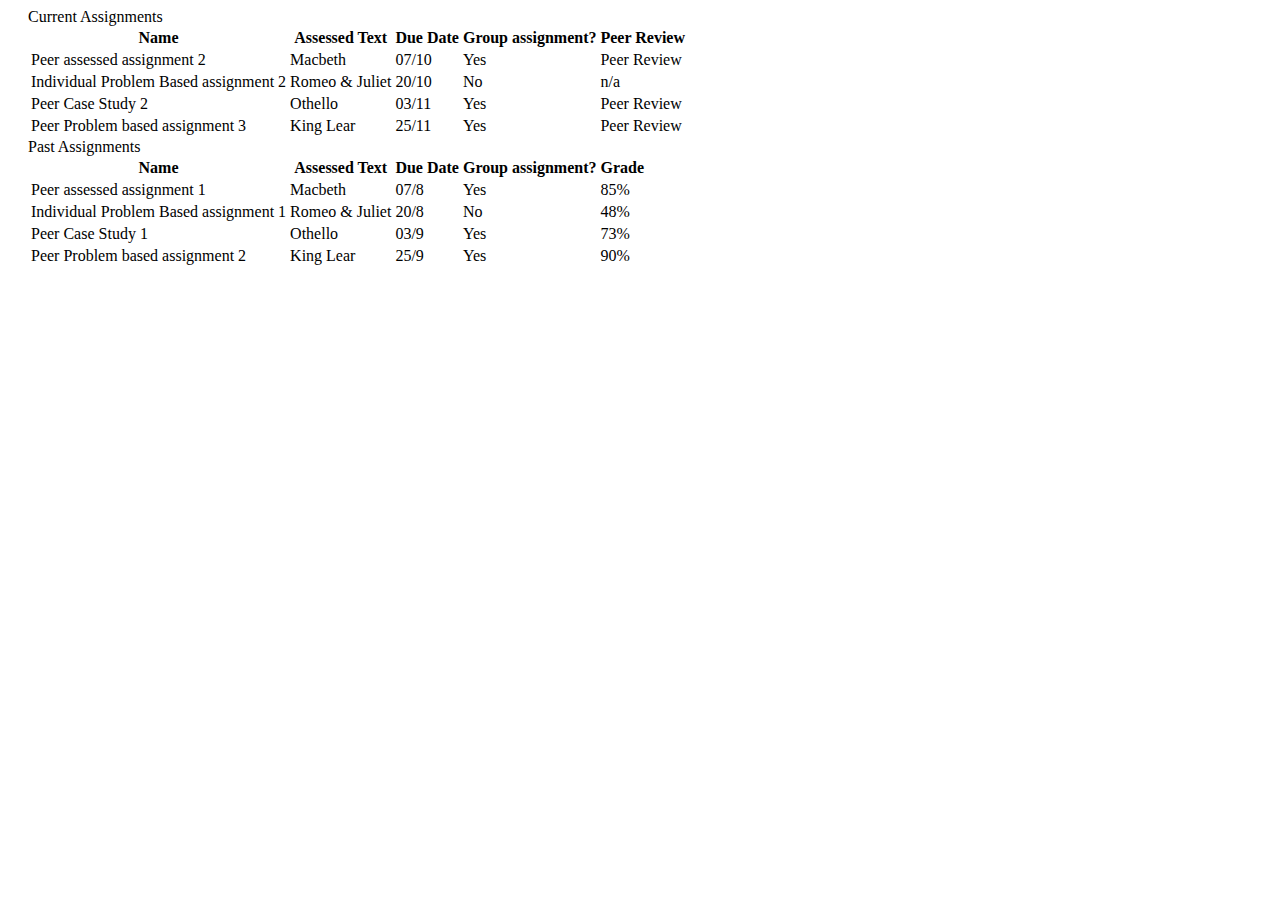
==== src/html/assignments_page.html @ 8c83b3e7 "Started adding javascript functionality" ====
<!DOCTYPE HTML>
<html lang = 'en'>

    <head>
         <meta name="about" content="prototype website for compsci 345 a3">
        <meta name="author" content="Stanislav Pankrashin">

        <meta charset="utf-8">
        <meta http-equiv="X-UA-Compatible" content="IE=edge">
        <meta name="viewport" content="width=device-width, initial-scale=1">

        <!--Custom css-->
        <link rel="stylesheet" type="text/css" href="../css/style.css">
        <!--bootstrap-->
        <link rel="stylesheet" type="text/css" href="../bootstrap/css/bootstrap.css">
       
    </head>

    <body class = 'container-fluid'>
        <div class = 'row'>
            <div id = "playlist" class="panel panel-default">        
                <div class="panel-heading">Current Assignments</div>
                <table class="table table-bordered table-hover">
                    <thead>
                        <tr>
                            <th>Name</th>
                            <th>Assessed Text</th>
                            <th>Due Date</th>
                            <th>Group assignment?</th>
                            <th>Peer Review</th>
                        </tr>
                    </thead>
                    <tbody>
                        <tr>
                            <td>Peer assessed assignment 2</td> <td>Macbeth</td> <td>07/10</td> <td>Yes</td> <td>Peer Review</td>
                        </tr>
                        <tr>
                            <td>Individual Problem Based assignment 2</td> <td>Romeo &amp Juliet</td> <td>20/10</td> <td>No</td> <td>n/a</td>
                        </tr>
                        <tr>
                            <td>Peer Case Study 2</td> <td>Othello</td> <td>03/11</td> <td>Yes</td> <td>Peer Review</td>
                        </tr>
                        <tr>
                            <td>Peer Problem based assignment 3</td> <td>King Lear</td> <td>25/11</td> <td>Yes</td> <td>Peer Review</td>
                        </tr>
                    </tbody>
                </table>         
            </div>
        </div>
        
        <div class = 'row'>
            <div id = "playlist" class="panel panel-default">        
                <div class="panel-heading">Past Assignments</div>
                <table class="table table-bordered table-hover">
                    <thead>
                        <tr>
                            <th>Name</th>
                            <th>Assessed Text</th>
                            <th>Due Date</th>
                            <th>Group assignment?</th>
                            <th>Grade</th>
                        </tr>
                    </thead>
                    <tbody>
                        <tr class = 'success'>
                            <td>Peer assessed assignment 1</td> <td>Macbeth</td> <td>07/8</td> <td>Yes</td> <td>85%</td>
                        </tr>
                        <tr class = 'danger'>
                            <td>Individual Problem Based assignment 1</td> <td>Romeo &amp Juliet</td> <td>20/8</td> <td>No</td> <td>48%</td>
                        </tr>
                        <tr class = 'success'>
                            <td>Peer Case Study 1</td> <td>Othello</td> <td>03/9</td> <td>Yes</td> <td>73%</td>
                        </tr>
                        <tr class = 'success'>
                            <td>Peer Problem based assignment 2</td> <td>King Lear</td> <td>25/9</td> <td>Yes</td> <td>90%</td>
                        </tr>
                    </tbody>
                </table>         
            </div>
        </div>


        <!--Scripts, it's best to load these last so the website loads faster-->
        <script src="../js/logic.js"></script>
        <script src="../js/jquery-3.2.1.js"></script>
        <script src="../bootstrap/js/bootstrap.min.js"></script>
    </body>


    
</html>
---- src/css/style.css ----
#header {
    position:absolute;
    left:0; right:0;
    height: 120px;
    border-style: solid;
    text-align: center;
}
#sidebar {
    position:absolute;
    left:0; top:122px; bottom: 0;
    width: 178px;
    border-style: solid;
}
#content {
    position: absolute;
    left:180px; top:122px; right:0; bottom:0;
    border-style: solid;
}

#painting {
    left:0; right:0; top: 0;
    position: absolute;
    height: 114px;
}

#userimg{
    float: right;
    position: absolute;
    height: 114px; 
}

.slightPadding{
    padding: 20px;
}

#playlist{
    padding-left: 20px;
    padding-right: 20px;
}

.sidebar-button{
    height: 5em;
}
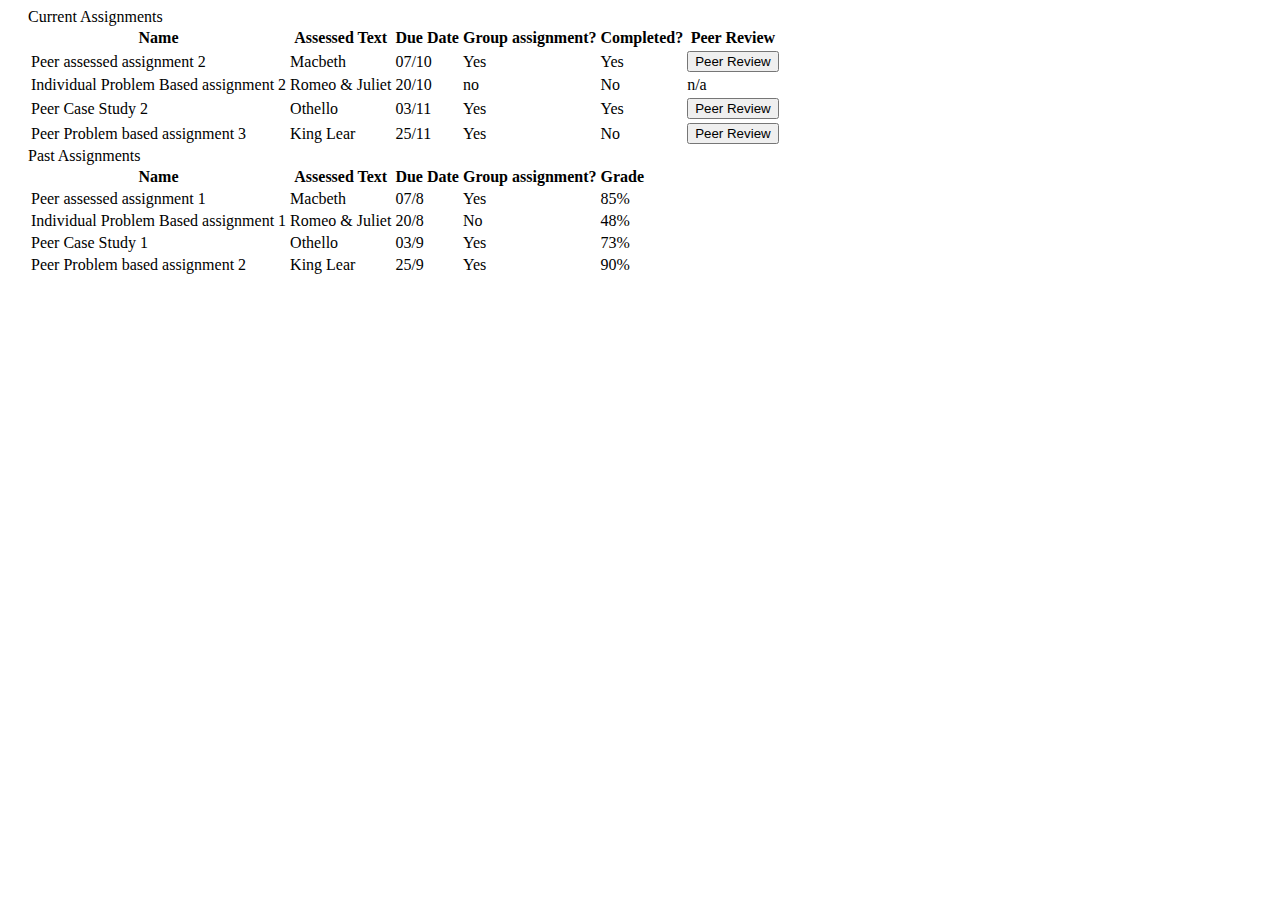
==== commit 2668d5b1: "finished linking" ====
--- a/src/html/assignments_page.html
+++ b/src/html/assignments_page.html
@@ -27,21 +27,22 @@
                             <th>Assessed Text</th>
                             <th>Due Date</th>
                             <th>Group assignment?</th>
+                            <th>Completed?</th>
                             <th>Peer Review</th>
                         </tr>
                     </thead>
                     <tbody>
                         <tr>
-                            <td>Peer assessed assignment 2</td> <td>Macbeth</td> <td>07/10</td> <td>Yes</td> <td>Peer Review</td>
+                            <td onclick = 'changePage("html/assignment_review.html")'>Peer assessed assignment 2</td> <td>Macbeth</td> <td>07/10</td> <td>Yes</td> <td>Yes</td> <td><button type="button" class = 'btn btn-default' onclick = 'changePage("html/peer_review_page.html")'>Peer Review</button></td>
                         </tr>
                         <tr>
-                            <td>Individual Problem Based assignment 2</td> <td>Romeo &amp Juliet</td> <td>20/10</td> <td>No</td> <td>n/a</td>
+                            <td onclick = 'changePage("html/do_assignment_screen.html")'>Individual Problem Based assignment 2</td> <td>Romeo &amp Juliet</td> <td>20/10</td> <td>no</td> <td>No</td> <td>n/a</td>
                         </tr>
                         <tr>
-                            <td>Peer Case Study 2</td> <td>Othello</td> <td>03/11</td> <td>Yes</td> <td>Peer Review</td>
+                            <td onclick = 'changePage("html/assignment_review.html")'>Peer Case Study 2</td> <td>Othello</td> <td>03/11</td> <td>Yes</td> <td>Yes</td> <td><button type="button" class = 'btn btn-default' onclick = 'changePage("html/peer_review_page.html")'>Peer Review</button></td>
                         </tr>
                         <tr>
-                            <td>Peer Problem based assignment 3</td> <td>King Lear</td> <td>25/11</td> <td>Yes</td> <td>Peer Review</td>
+                            <td onclick = 'changePage("html/do_assignment_screen.html")'>Peer Problem based assignment 3</td> <td>King Lear</td> <td>25/11</td> <td>Yes</td> <td>No</td> <td><button type="button" class = 'btn btn-default' onclick = 'changePage("html/peer_review_page.html")'>Peer Review</button></td>
                         </tr>
                     </tbody>
                 </table>         
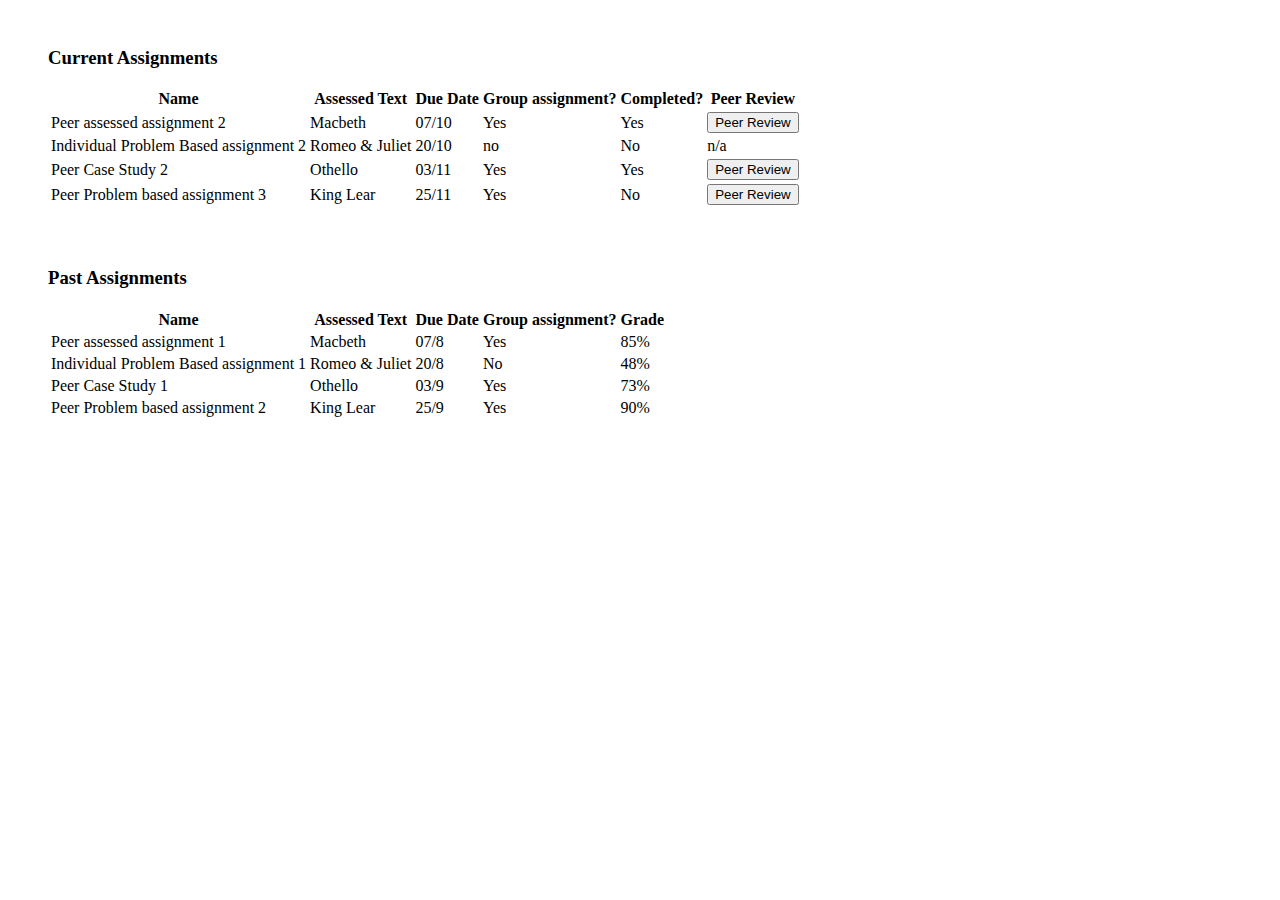
==== commit 2262cf95: "Made a past assignment screen" ====
--- a/src/html/assignments_page.html
+++ b/src/html/assignments_page.html
@@ -9,74 +9,83 @@
         <meta http-equiv="X-UA-Compatible" content="IE=edge">
         <meta name="viewport" content="width=device-width, initial-scale=1">
 
+        <!-- Have to put custom css after bootstrap otherwise you wont be able to override anything -->
+        <!--bootstrap-->
+        <link rel="stylesheet" type="text/css" href="../bootstrap/css/bootstrap.css">
         <!--Custom css-->
         <link rel="stylesheet" type="text/css" href="../css/style.css">
-        <!--bootstrap-->
-        <link rel="stylesheet" type="text/css" href="../bootstrap/css/bootstrap.css">
        
     </head>
 
-    <body class = 'container-fluid'>
-        <div class = 'row'>
+    <body class = 'container-fluid light-background'>
+        <div class = 'row slightPadding'>
             <div id = "playlist" class="panel panel-default">        
-                <div class="panel-heading">Current Assignments</div>
-                <table class="table table-bordered table-hover">
-                    <thead>
-                        <tr>
-                            <th>Name</th>
-                            <th>Assessed Text</th>
-                            <th>Due Date</th>
-                            <th>Group assignment?</th>
-                            <th>Completed?</th>
-                            <th>Peer Review</th>
-                        </tr>
-                    </thead>
-                    <tbody>
-                        <tr>
-                            <td onclick = 'changePage("html/assignment_review.html")'>Peer assessed assignment 2</td> <td>Macbeth</td> <td>07/10</td> <td>Yes</td> <td>Yes</td> <td><button type="button" class = 'btn btn-default' onclick = 'changePage("html/peer_review_page.html")'>Peer Review</button></td>
-                        </tr>
-                        <tr>
-                            <td onclick = 'changePage("html/do_assignment_screen.html")'>Individual Problem Based assignment 2</td> <td>Romeo &amp Juliet</td> <td>20/10</td> <td>no</td> <td>No</td> <td>n/a</td>
-                        </tr>
-                        <tr>
-                            <td onclick = 'changePage("html/assignment_review.html")'>Peer Case Study 2</td> <td>Othello</td> <td>03/11</td> <td>Yes</td> <td>Yes</td> <td><button type="button" class = 'btn btn-default' onclick = 'changePage("html/peer_review_page.html")'>Peer Review</button></td>
-                        </tr>
-                        <tr>
-                            <td onclick = 'changePage("html/do_assignment_screen.html")'>Peer Problem based assignment 3</td> <td>King Lear</td> <td>25/11</td> <td>Yes</td> <td>No</td> <td><button type="button" class = 'btn btn-default' onclick = 'changePage("html/peer_review_page.html")'>Peer Review</button></td>
-                        </tr>
-                    </tbody>
-                </table>         
+                <div class="panel-heading">
+                    <h3>Current Assignments</h3>
+                </div>
+                <div class = 'panel-body'>
+                    <table class="table table-bordered table-hover">
+                        <thead>
+                            <tr>
+                                <th>Name</th>
+                                <th>Assessed Text</th>
+                                <th>Due Date</th>
+                                <th>Group assignment?</th>
+                                <th>Completed?</th>
+                                <th>Peer Review</th>
+                            </tr>
+                        </thead>
+                        <tbody>
+                            <tr class = 'hoverUnderline'>
+                                <td onclick = 'changePage("html/assignment_review.html")'>Peer assessed assignment 2</td> <td>Macbeth</td> <td>07/10</td> <td>Yes</td> <td><span class = 'glyphicon glyphicon-ok'></span> Yes</td> <td><button type="button" class = 'btn btn-default' onclick = 'changePage("html/peer_review_page.html")'>Peer Review</button></td>
+                            </tr>
+                            <tr class = 'hoverUnderline'>
+                                <td onclick = 'changePage("html/do_assignment_screen.html")'>Individual Problem Based assignment 2</td> <td>Romeo &amp Juliet</td> <td>20/10</td> <td>no</td> <td><span class = 'glyphicon glyphicon-remove'></span> No</td> <td>n/a</td>
+                            </tr>
+                            <tr class = 'hoverUnderline'>
+                                <td onclick = 'changePage("html/assignment_review.html")'>Peer Case Study 2</td> <td>Othello</td> <td>03/11</td> <td>Yes</td> <td><span class = 'glyphicon glyphicon-ok'></span> Yes</td> <td><button type="button" class = 'btn btn-default' onclick = 'changePage("html/peer_review_page.html")'>Peer Review</button></td>
+                            </tr>
+                            <tr class = 'hoverUnderline'>
+                                <td onclick = 'changePage("html/do_assignment_screen.html")'>Peer Problem based assignment 3</td> <td>King Lear</td> <td>25/11</td> <td>Yes</td> <td><span class = 'glyphicon glyphicon-remove'></span> No</td> <td><button type="button" class = 'btn btn-default' onclick = 'changePage("html/peer_review_page.html")'>Peer Review</button></td>
+                            </tr>
+                        </tbody>
+                    </table>  
+                </div>       
             </div>
         </div>
         
-        <div class = 'row'>
+        <div class = 'row slightPadding'>
             <div id = "playlist" class="panel panel-default">        
-                <div class="panel-heading">Past Assignments</div>
-                <table class="table table-bordered table-hover">
-                    <thead>
-                        <tr>
-                            <th>Name</th>
-                            <th>Assessed Text</th>
-                            <th>Due Date</th>
-                            <th>Group assignment?</th>
-                            <th>Grade</th>
-                        </tr>
-                    </thead>
-                    <tbody>
-                        <tr class = 'success'>
-                            <td>Peer assessed assignment 1</td> <td>Macbeth</td> <td>07/8</td> <td>Yes</td> <td>85%</td>
-                        </tr>
-                        <tr class = 'danger'>
-                            <td>Individual Problem Based assignment 1</td> <td>Romeo &amp Juliet</td> <td>20/8</td> <td>No</td> <td>48%</td>
-                        </tr>
-                        <tr class = 'success'>
-                            <td>Peer Case Study 1</td> <td>Othello</td> <td>03/9</td> <td>Yes</td> <td>73%</td>
-                        </tr>
-                        <tr class = 'success'>
-                            <td>Peer Problem based assignment 2</td> <td>King Lear</td> <td>25/9</td> <td>Yes</td> <td>90%</td>
-                        </tr>
-                    </tbody>
-                </table>         
+                <div class="panel-heading">
+                    <h3>Past Assignments</h3>
+                </div>
+                <div class = 'panel-body'>
+                    <table class="table table-bordered table-hover">
+                        <thead>
+                            <tr>
+                                <th>Name</th>
+                                <th>Assessed Text</th>
+                                <th>Due Date</th>
+                                <th>Group assignment?</th>
+                                <th>Grade</th>
+                            </tr>
+                        </thead>
+                        <tbody>
+                            <tr class = 'success hoverUnderline' onclick = 'changePage("html/past_assignment.html")'>
+                                <td>Peer assessed assignment 1</td> <td>Macbeth</td> <td>07/8</td> <td>Yes</td> <td>85%</td>
+                            </tr>
+                            <tr class = 'danger hoverUnderLine' onclick = 'changePage("html/past_assignment.html")'>
+                                <td>Individual Problem Based assignment 1</td> <td>Romeo &amp Juliet</td> <td>20/8</td> <td>No</td> <td>48%</td>
+                            </tr>
+                            <tr class = 'success hoverUnderLine' onclick = 'changePage("html/past_assignment.html")'>
+                                <td>Peer Case Study 1</td> <td>Othello</td> <td>03/9</td> <td>Yes</td> <td>73%</td>
+                            </tr>
+                            <tr class = 'success hoverUnderLine' onclick = 'changePage("html/past_assignment.html")'>
+                                <td>Peer Problem based assignment 2</td> <td>King Lear</td> <td>25/9</td> <td>Yes</td> <td>90%</td>
+                            </tr>
+                        </tbody>
+                    </table>
+                </div>         
             </div>
         </div>
 
